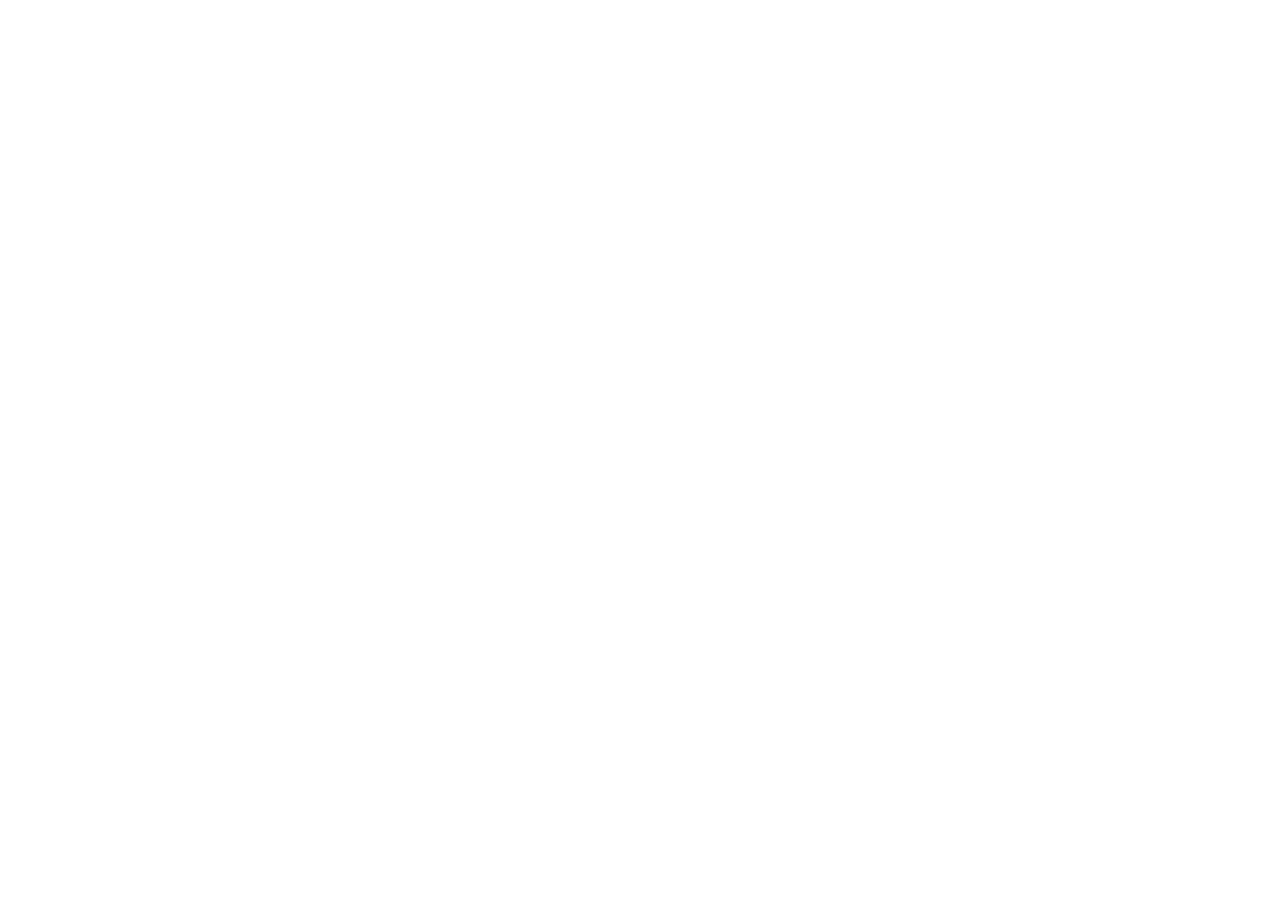
==== docs/index.html @ f62e4a4d "primer commit" ====
<!doctype html><html lang="en"><head><meta charset="utf-8"/><link rel="icon" href="/favicon.ico"/><meta name="viewport" content="width=device-width,initial-scale=1"/><meta name="theme-color" content="#000000"/><meta name="description" content="Web site created using create-react-app"/><link rel="apple-touch-icon" href="/logo192.png"/><link rel="manifest" href="/manifest.json"/><link rel="stylesheet" href="https://cdnjs.cloudflare.com/ajax/libs/animate.css/4.1.1/animate.min.css"/><title>Expert Gif App</title><link href="/static/css/main.836db292.chunk.css" rel="stylesheet"></head><body><noscript>You need to enable JavaScript to run this app.</noscript><div id="root"></div><script>!function(e){function r(r){for(var n,p,f=r[0],i=r[1],l=r[2],c=0,s=[];c<f.length;c++)p=f[c],Object.prototype.hasOwnProperty.call(o,p)&&o[p]&&s.push(o[p][0]),o[p]=0;for(n in i)Object.prototype.hasOwnProperty.call(i,n)&&(e[n]=i[n]);for(a&&a(r);s.length;)s.shift()();return u.push.apply(u,l||[]),t()}function t(){for(var e,r=0;r<u.length;r++){for(var t=u[r],n=!0,f=1;f<t.length;f++){var i=t[f];0!==o[i]&&(n=!1)}n&&(u.splice(r--,1),e=p(p.s=t[0]))}return e}var n={},o={1:0},u=[];function p(r){if(n[r])return n[r].exports;var t=n[r]={i:r,l:!1,exports:{}};return e[r].call(t.exports,t,t.exports,p),t.l=!0,t.exports}p.m=e,p.c=n,p.d=function(e,r,t){p.o(e,r)||Object.defineProperty(e,r,{enumerable:!0,get:t})},p.r=function(e){"undefined"!=typeof Symbol&&Symbol.toStringTag&&Object.defineProperty(e,Symbol.toStringTag,{value:"Module"}),Object.defineProperty(e,"__esModule",{value:!0})},p.t=function(e,r){if(1&r&&(e=p(e)),8&r)return e;if(4&r&&"object"==typeof e&&e&&e.__esModule)return e;var t=Object.create(null);if(p.r(t),Object.defineProperty(t,"default",{enumerable:!0,value:e}),2&r&&"string"!=typeof e)for(var n in e)p.d(t,n,function(r){return e[r]}.bind(null,n));return t},p.n=function(e){var r=e&&e.__esModule?function(){return e.default}:function(){return e};return p.d(r,"a",r),r},p.o=function(e,r){return Object.prototype.hasOwnProperty.call(e,r)},p.p="/";var f=this["webpackJsonpgif-expert-app"]=this["webpackJsonpgif-expert-app"]||[],i=f.push.bind(f);f.push=r,f=f.slice();for(var l=0;l<f.length;l++)r(f[l]);var a=i;t()}([])</script><script src="/static/js/2.2efee208.chunk.js"></script><script src="/static/js/main.9c990464.chunk.js"></script></body></html>
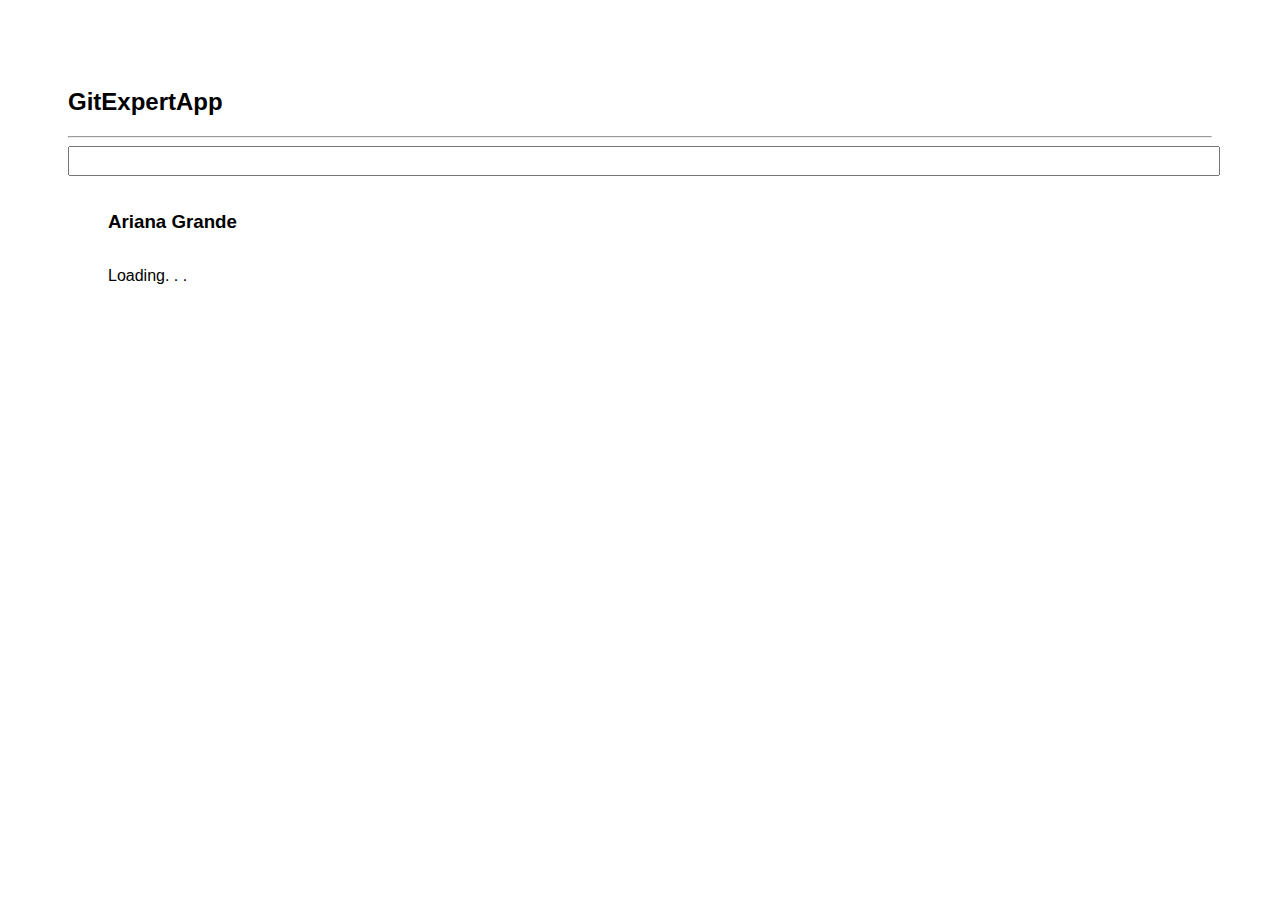
==== commit 2d6090d5: "index actualizado" ====
--- a/docs/index.html
+++ b/docs/index.html
@@ -1 +1,118 @@
-<!doctype html><html lang="en"><head><meta charset="utf-8"/><link rel="icon" href="/favicon.ico"/><meta name="viewport" content="width=device-width,initial-scale=1"/><meta name="theme-color" content="#000000"/><meta name="description" content="Web site created using create-react-app"/><link rel="apple-touch-icon" href="/logo192.png"/><link rel="manifest" href="/manifest.json"/><link rel="stylesheet" href="https://cdnjs.cloudflare.com/ajax/libs/animate.css/4.1.1/animate.min.css"/><title>Expert Gif App</title><link href="/static/css/main.836db292.chunk.css" rel="stylesheet"></head><body><noscript>You need to enable JavaScript to run this app.</noscript><div id="root"></div><script>!function(e){function r(r){for(var n,p,f=r[0],i=r[1],l=r[2],c=0,s=[];c<f.length;c++)p=f[c],Object.prototype.hasOwnProperty.call(o,p)&&o[p]&&s.push(o[p][0]),o[p]=0;for(n in i)Object.prototype.hasOwnProperty.call(i,n)&&(e[n]=i[n]);for(a&&a(r);s.length;)s.shift()();return u.push.apply(u,l||[]),t()}function t(){for(var e,r=0;r<u.length;r++){for(var t=u[r],n=!0,f=1;f<t.length;f++){var i=t[f];0!==o[i]&&(n=!1)}n&&(u.splice(r--,1),e=p(p.s=t[0]))}return e}var n={},o={1:0},u=[];function p(r){if(n[r])return n[r].exports;var t=n[r]={i:r,l:!1,exports:{}};return e[r].call(t.exports,t,t.exports,p),t.l=!0,t.exports}p.m=e,p.c=n,p.d=function(e,r,t){p.o(e,r)||Object.defineProperty(e,r,{enumerable:!0,get:t})},p.r=function(e){"undefined"!=typeof Symbol&&Symbol.toStringTag&&Object.defineProperty(e,Symbol.toStringTag,{value:"Module"}),Object.defineProperty(e,"__esModule",{value:!0})},p.t=function(e,r){if(1&r&&(e=p(e)),8&r)return e;if(4&r&&"object"==typeof e&&e&&e.__esModule)return e;var t=Object.create(null);if(p.r(t),Object.defineProperty(t,"default",{enumerable:!0,value:e}),2&r&&"string"!=typeof e)for(var n in e)p.d(t,n,function(r){return e[r]}.bind(null,n));return t},p.n=function(e){var r=e&&e.__esModule?function(){return e.default}:function(){return e};return p.d(r,"a",r),r},p.o=function(e,r){return Object.prototype.hasOwnProperty.call(e,r)},p.p="/";var f=this["webpackJsonpgif-expert-app"]=this["webpackJsonpgif-expert-app"]||[],i=f.push.bind(f);f.push=r,f=f.slice();for(var l=0;l<f.length;l++)r(f[l]);var a=i;t()}([])</script><script src="/static/js/2.2efee208.chunk.js"></script><script src="/static/js/main.9c990464.chunk.js"></script></body></html>+<!DOCTYPE html>
+<html lang="en">
+  <head>
+    <meta charset="utf-8" />
+    <link rel="icon" href="./favicon.ico" />
+    <meta name="viewport" content="width=device-width,initial-scale=1" />
+    <meta name="theme-color" content="#000000" />
+    <meta
+      name="description"
+      content="Web site created using create-react-app"
+    />
+    <link rel="apple-touch-icon" href="./logo192.png" />
+    <link rel="manifest" href="./manifest.json" />
+    <link
+      rel="stylesheet"
+      href="https://cdnjs.cloudflare.com/ajax/libs/animate.css/4.1.1/animate.min.css"
+    />
+    <title>Expert Gif App</title>
+    <link href="./static/css/main.836db292.chunk.css" rel="stylesheet" />
+  </head>
+  <body>
+    <noscript>You need to enable JavaScript to run this app.</noscript>
+    <div id="root"></div>
+    <script>
+      !(function (e) {
+        function r(r) {
+          for (
+            var n, p, f = r[0], i = r[1], l = r[2], c = 0, s = [];
+            c < f.length;
+            c++
+          )
+            (p = f[c]),
+              Object.prototype.hasOwnProperty.call(o, p) &&
+                o[p] &&
+                s.push(o[p][0]),
+              (o[p] = 0);
+          for (n in i)
+            Object.prototype.hasOwnProperty.call(i, n) && (e[n] = i[n]);
+          for (a && a(r); s.length; ) s.shift()();
+          return u.push.apply(u, l || []), t();
+        }
+        function t() {
+          for (var e, r = 0; r < u.length; r++) {
+            for (var t = u[r], n = !0, f = 1; f < t.length; f++) {
+              var i = t[f];
+              0 !== o[i] && (n = !1);
+            }
+            n && (u.splice(r--, 1), (e = p((p.s = t[0]))));
+          }
+          return e;
+        }
+        var n = {},
+          o = { 1: 0 },
+          u = [];
+        function p(r) {
+          if (n[r]) return n[r].exports;
+          var t = (n[r] = { i: r, l: !1, exports: {} });
+          return e[r].call(t.exports, t, t.exports, p), (t.l = !0), t.exports;
+        }
+        (p.m = e),
+          (p.c = n),
+          (p.d = function (e, r, t) {
+            p.o(e, r) ||
+              Object.defineProperty(e, r, { enumerable: !0, get: t });
+          }),
+          (p.r = function (e) {
+            "undefined" != typeof Symbol &&
+              Symbol.toStringTag &&
+              Object.defineProperty(e, Symbol.toStringTag, { value: "Module" }),
+              Object.defineProperty(e, "__esModule", { value: !0 });
+          }),
+          (p.t = function (e, r) {
+            if ((1 & r && (e = p(e)), 8 & r)) return e;
+            if (4 & r && "object" == typeof e && e && e.__esModule) return e;
+            var t = Object.create(null);
+            if (
+              (p.r(t),
+              Object.defineProperty(t, "default", { enumerable: !0, value: e }),
+              2 & r && "string" != typeof e)
+            )
+              for (var n in e)
+                p.d(
+                  t,
+                  n,
+                  function (r) {
+                    return e[r];
+                  }.bind(null, n)
+                );
+            return t;
+          }),
+          (p.n = function (e) {
+            var r =
+              e && e.__esModule
+                ? function () {
+                    return e.default;
+                  }
+                : function () {
+                    return e;
+                  };
+            return p.d(r, "a", r), r;
+          }),
+          (p.o = function (e, r) {
+            return Object.prototype.hasOwnProperty.call(e, r);
+          }),
+          (p.p = "/");
+        var f = (this["webpackJsonpgif-expert-app"] =
+            this["webpackJsonpgif-expert-app"] || []),
+          i = f.push.bind(f);
+        (f.push = r), (f = f.slice());
+        for (var l = 0; l < f.length; l++) r(f[l]);
+        var a = i;
+        t();
+      })([]);
+    </script>
+    <script src="./static/js/2.2efee208.chunk.js"></script>
+    <script src="./static/js/main.9c990464.chunk.js"></script>
+  </body>
+</html>
--- a/docs/static/css/main.836db292.chunk.css
+++ b/docs/static/css/main.836db292.chunk.css
@@ -0,0 +1,2 @@
+*{font-family:Verdana,Geneva,Tahoma,sans-serif}body{padding:60px}input{color:#dc143c;font-size:1.3rem}.category,input{width:100%}.card{display:flex;justify-content:center;flex-direction:column;align-content:center;border-radius:6px;margin:20px auto;border:1px solid #999;padding:13px;width:250px;height:250px}.card p{padding:5px}.card img{max-height:170px}.card-grid{display:flex;flex-direction:row;flex-wrap:wrap}
+/*# sourceMappingURL=main.836db292.chunk.css.map */